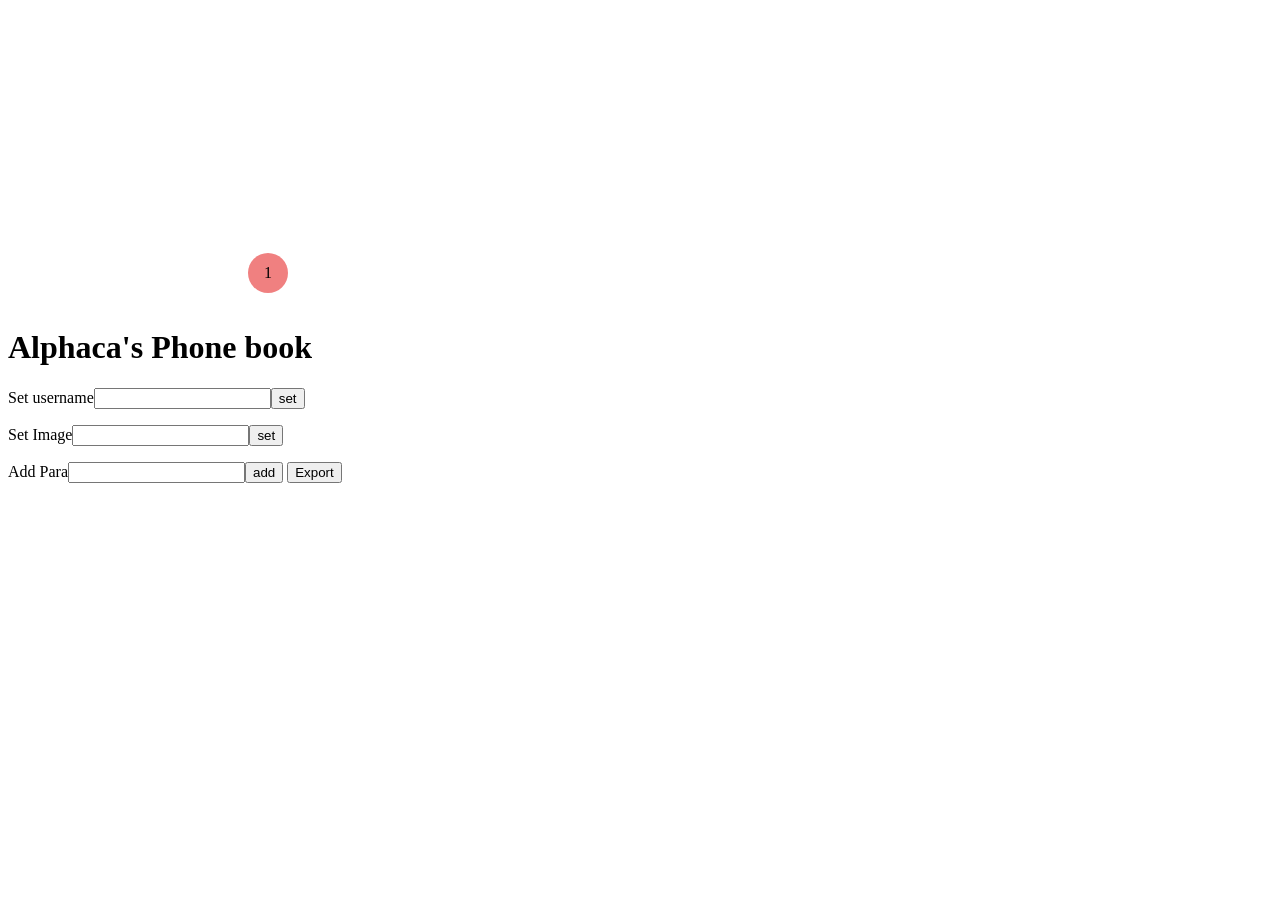
==== lab14_2.html @ eb6592ea "add" ====
<!DOCTYPE html>
<html lang="en">
<head>
    <meta charset="UTF-8">
    <meta name="viewport" content="width=device-width, initial-scale=1.0">
    <title>Document</title>
    <link rel="stylesheet" href="style2.css">
</head>
<body>
    <div class="profile" id="profile">
        <div class="notify"><p>1</p></div>
    </div>
    <h1 id="user">Alphaca's Phone book</h1>
    <label>Set username</label><input type="text" id="name"><button onclick="setName()">set</button><p></p>
    <label>Set Image</label><input type="text" id="input2"><button onclick="setImg()">set</button><p></p>
    <label>Add Para</label><input type="text" id="input3"><button onclick="addParagraph()">add</button>
    <label></label><button onclick="saveCSV()">Export</button>
    <div class="container">
        
    </div>

    <script>
        const username = document.getElementById("user");
        const input = document.getElementById("name");
        const input2 = document.getElementById("input2")
        const input3 = document.getElementById("input3")
        const profile = document.getElementById("profile");
        const newdiv = document.getElementsByClassName("container")[0];
        
        function setName(){
            username.textContent = input.value +"'s Phone book";
            input.value = "";
        }
        function setImg(){
            profile.style.backgroundImage = "url(" + input2.value + ")";
            console.log(input2.value);
            input2.value = "";
        }
        function addParagraph(){
            const newpara = document.createElement("p");
            newpara.textContent = input3.value;
            newdiv.appendChild(newpara);
            input3.value = ""
        }
        function saveCSV() {
            const csvContent = phonenumber.map(row => row.join(",")).join("\n"); // Convert array to CSV string
                const blob = new Blob([csvContent], { type: "text/csv;charset=utf-8;" });
                const link = document.createElement("a");
                const url = URL.createObjectURL(blob);
                link.setAttribute("href", url);
                link.setAttribute("download", "data.csv");
                link.style.visibility = "hidden";
                document.body.appendChild(link);
                link.click();
                document.body.removeChild(link);
        };
    </script>
</body>
</html>
---- style2.css ----
.profile{
    width: 300px;
    height: 300px;
    background-image: url(https://th.bing.com/th/id/R.4a72af51a7f821b8dcc0f43476bbed5b?rik=W%2by4FB90bY%2fz0g&pid=ImgRaw&r=0);
    background-position: center;
    background-size: cover;
    border-radius: 50%;
    position: relative;
}
.notify{
    width: 40px;
    height: 40px;
    background-color: lightcoral;
    display: flex;
    justify-content: center;
    align-items: center;
    border-radius: 50%;
    position: absolute;
    bottom: 15px;
    right: 20px;
}
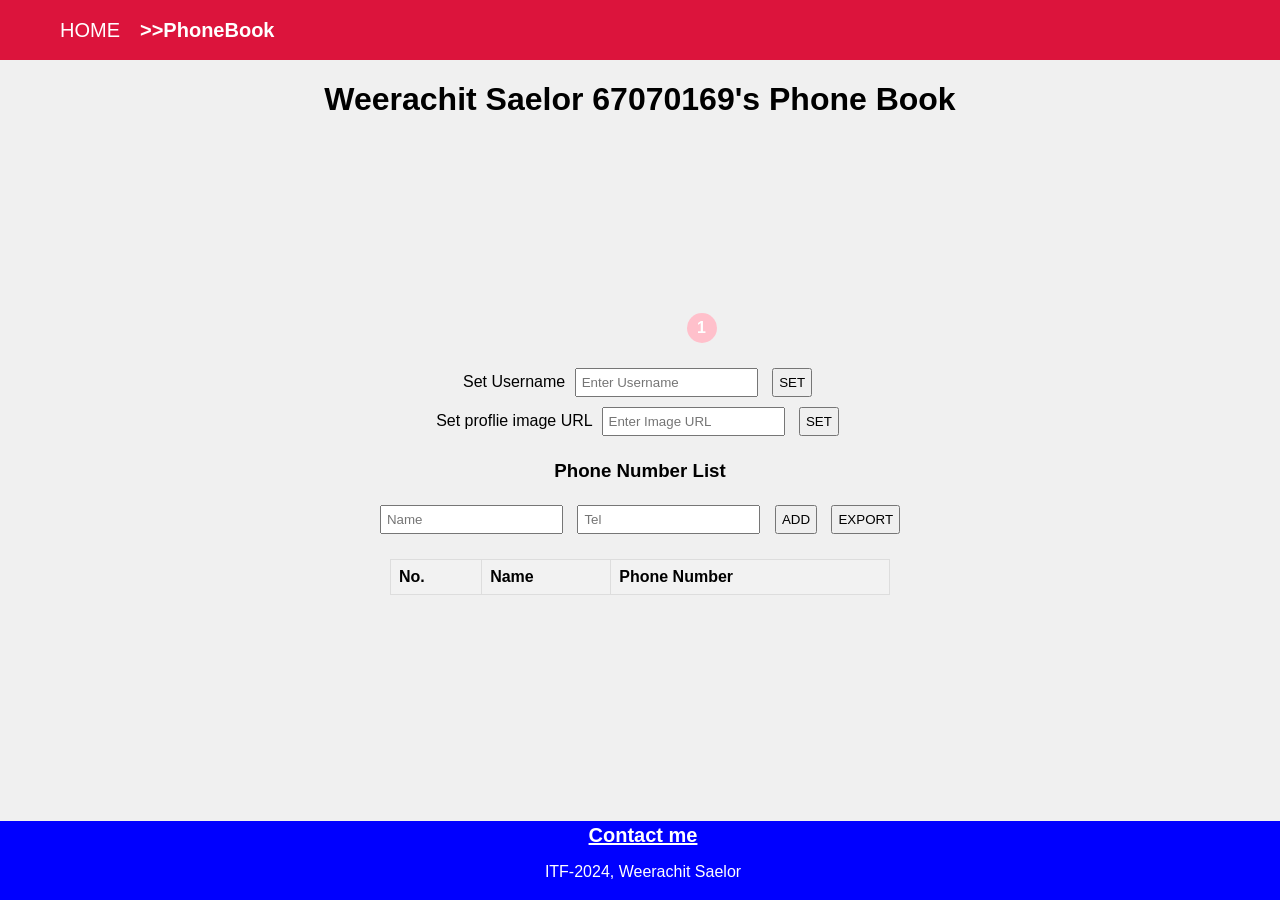
==== commit 81f92b35: "fdsfsd" ====
--- a/lab14_2.html
+++ b/lab14_2.html
@@ -3,57 +3,53 @@
 <head>
     <meta charset="UTF-8">
     <meta name="viewport" content="width=device-width, initial-scale=1.0">
-    <title>Document</title>
-    <link rel="stylesheet" href="style2.css">
+    <title>Phone Book</title>
+    <link rel="icon" type="image/x-icon" href="https://th.bing.com/th/id/R.4a72af51a7f821b8dcc0f43476bbed5b?rik=W%2by4FB90bY%2fz0g&pid=ImgRaw&r=0">
+    <link rel="stylesheet" type="text/css" href="style2.css"/> 
 </head>
 <body>
-    <div class="profile" id="profile">
-        <div class="notify"><p>1</p></div>
+    <nav>
+        <div class="container">
+          <div class="nav-con">
+            <ul class="menu">
+              <li><a href="index.html">HOME</a></li>
+              <li><a href="lab14_2.html"><b>>>PhoneBook</b></a></li>
+            </ul>
+          </div>
+        </div>  
+      </nav>
+    <h1><span class="username" id="username">Weerachit Saelor 67070169</span>'s Phone Book</h1>
+    <div class="avatar" id="avatar">
+        <div class="notification">1</div>
     </div>
-    <h1 id="user">Alphaca's Phone book</h1>
-    <label>Set username</label><input type="text" id="name"><button onclick="setName()">set</button><p></p>
-    <label>Set Image</label><input type="text" id="input2"><button onclick="setImg()">set</button><p></p>
-    <label>Add Para</label><input type="text" id="input3"><button onclick="addParagraph()">add</button>
-    <label></label><button onclick="saveCSV()">Export</button>
-    <div class="container">
-        
+    <div>
+        <label for="usernameInput">Set Username</label>
+        <input type="text" id="usernameInput" placeholder="Enter Username">
+        <button onclick="setUsername()">SET</button>
     </div>
-
-    <script>
-        const username = document.getElementById("user");
-        const input = document.getElementById("name");
-        const input2 = document.getElementById("input2")
-        const input3 = document.getElementById("input3")
-        const profile = document.getElementById("profile");
-        const newdiv = document.getElementsByClassName("container")[0];
-        
-        function setName(){
-            username.textContent = input.value +"'s Phone book";
-            input.value = "";
-        }
-        function setImg(){
-            profile.style.backgroundImage = "url(" + input2.value + ")";
-            console.log(input2.value);
-            input2.value = "";
-        }
-        function addParagraph(){
-            const newpara = document.createElement("p");
-            newpara.textContent = input3.value;
-            newdiv.appendChild(newpara);
-            input3.value = ""
-        }
-        function saveCSV() {
-            const csvContent = phonenumber.map(row => row.join(",")).join("\n"); // Convert array to CSV string
-                const blob = new Blob([csvContent], { type: "text/csv;charset=utf-8;" });
-                const link = document.createElement("a");
-                const url = URL.createObjectURL(blob);
-                link.setAttribute("href", url);
-                link.setAttribute("download", "data.csv");
-                link.style.visibility = "hidden";
-                document.body.appendChild(link);
-                link.click();
-                document.body.removeChild(link);
-        };
-    </script>
+    <div>
+        <label for="avatarInput">Set proflie image URL</label>
+        <input type="text" id="avatarInput" placeholder="Enter Image URL">
+        <button onclick="setAvatar()">SET</button>
+    </div>
+    <h3>Phone Number List</h3>
+    <div>
+        <input type="text" id="nameInput" placeholder="Name">
+        <input type="tel" id="phoneInput" placeholder="Tel">
+        <button onclick="addContact()">ADD</button>
+        <button onclick="exportContacts()">EXPORT</button>
+    </div>
+    <table id="contactTable">
+        <tr>
+            <th>No.</th>
+            <th>Name</th>
+            <th>Phone Number</th>
+        </tr>
+    </table>
+    <footer>
+        <a href="https://github.com/vivi-ynot"><b><u>Contact me</u></b></a>
+        <p>ITF-2024, Weerachit Saelor</p>
+    </footer>
+    <script src="script.js"></script>
 </body>
 </html>
--- a/style2.css
+++ b/style2.css
@@ -1,21 +1,119 @@
-.profile{
-    width: 300px;
-    height: 300px;
-    background-image: url(https://th.bing.com/th/id/R.4a72af51a7f821b8dcc0f43476bbed5b?rik=W%2by4FB90bY%2fz0g&pid=ImgRaw&r=0);
+body {
+    font-family: Arial, sans-serif;
+    text-align: center;
+    margin: 0;
+    background-color: #f0f0f0;
+    min-height: 100vh;
+    display: flex;
+    flex-direction: column;
+} 
+
+a {
+    text-decoration: none;
+    color: white;
+    font-size: 20px;
+}
+
+.container {
+    margin: 0 auto;
+}
+
+nav {
+    background-color: crimson;
+}
+
+.nav-con {
+    display: flex;
+    justify-content: space-between;
+    align-items: center;
+    height: 60px;
+}
+
+.menu {
+    display: flex;
+}
+  
+.menu li {
+    list-style: none;
+    margin-left: 20px
+}
+
+.nav-con a {
+    color: white;
+    text-decoration: none;
+}
+
+footer {
+    text-align: center;
+    padding: 3px;
+    background-color: blue;
+    color: white;
+    bottom: 0;
+    position: fixed;
+    width: 100%;
+    height: auto;
+}
+
+.avatar {
+    width: 183px;
+    height: 183px;
+    border-radius: 50%;
+    background-size: cover;
     background-position: center;
-    background-size: cover;
+    position: relative;
+    margin: 20px auto;
+}
+
+.notification {
+    position: absolute;
+    bottom: 0;
+    right: 15px;
+    width: 30px;
+    height: 30px;
+    background-color: pink;
     border-radius: 50%;
-    position: relative;
-}
-.notify{
-    width: 40px;
-    height: 40px;
-    background-color: lightcoral;
     display: flex;
     justify-content: center;
     align-items: center;
-    border-radius: 50%;
-    position: absolute;
-    bottom: 15px;
-    right: 20px;
+    color: white;
+    font-weight: bold;
+}
+
+.username {
+    font-weight: bold;
+    cursor: pointer;
+}
+.username:hover {
+    color: blue;
+    text-decoration: underline;
+}
+
+input, button {
+    margin: 5px;
+    padding: 5px;
+}
+
+button {
+    cursor: pointer;
+}
+
+button:hover {
+    background-color: #e0e0e0;
+}
+
+table {
+    border-collapse: collapse;
+    width: 100%;
+    max-width: 500px;
+    margin: 20px auto;
+}
+
+th, td {
+    border: 1px solid #ddd;
+    padding: 8px;
+    text-align: left;
+}
+
+th {
+    background-color: #f2f2f2;
 }
